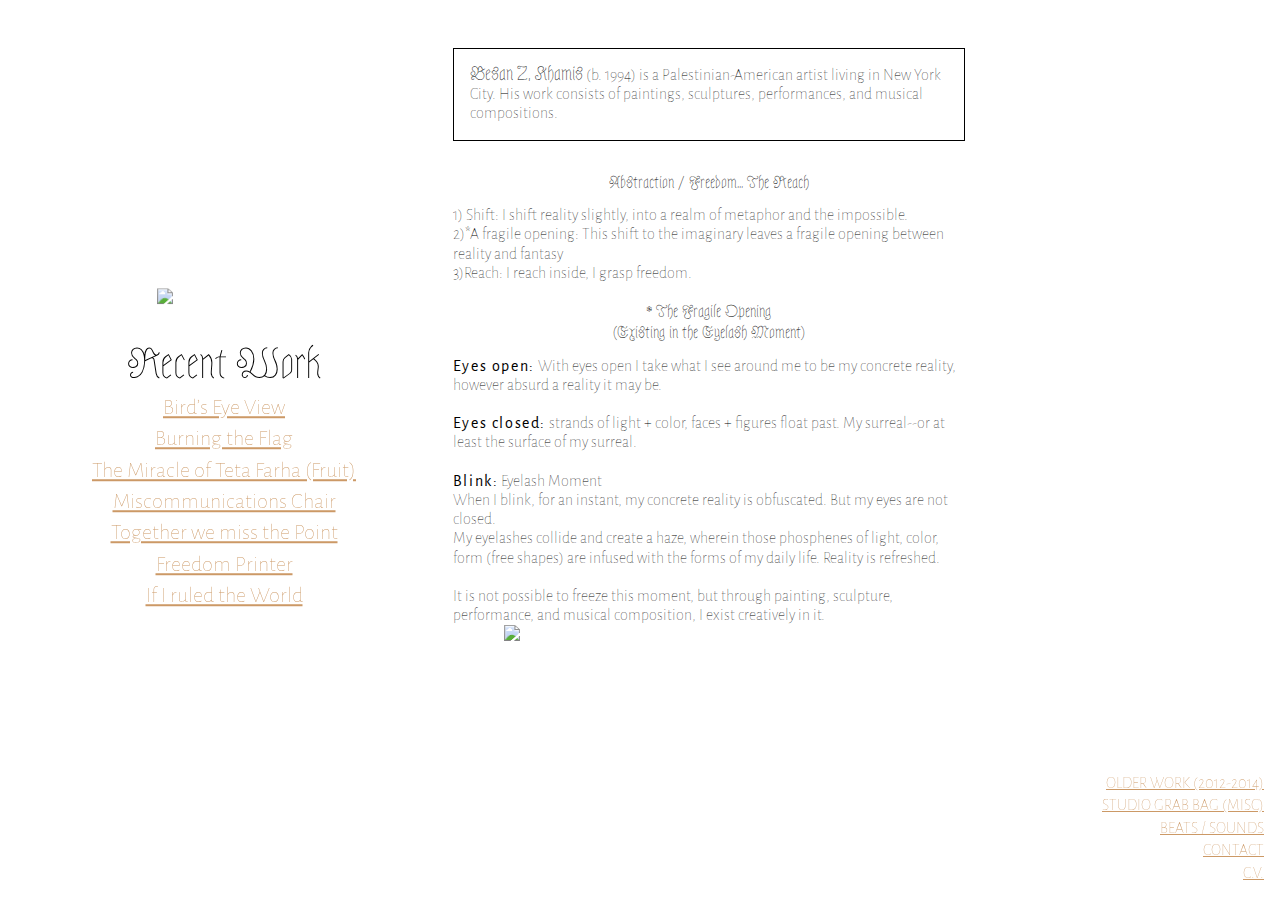
==== index.html @ 23a3ff53 "new bio" ====
<!DOCTYPE html>

<html>

  <!--
    ▄▄▄▄▄▄▄▄▄▄▄▄▄▄▄▄▄▄▄▄▄▄▄▄▄▄▄▄▄▄▄▄▄▄▄▄▄▄▄▄▄▄▄▄▄▄▄▄▄▄▖     
    ▀▀▀▀▀██▛▀▀▀▀▀▀▀▀▀▀▀▀▀▀▀▀▀▀▀▀▀▀▀▀▀▀▀▀▀▀▀▀▀▀▀▀██▛▀▀▀▘     
          ▀▜▙▄                               ▗▄█▀▘          
            ▝▜█▄▖                          ▄▟▛▀             
               ▀▜▙▄                     ▗▄█▀▘               
                 ▝▀█▄▖                ▗▟▛▀                  
                    ▀▜▙▖            ▄█▛▘                    
                      ▝▜█▄       ▗▟█▀                       
                         ▀█▙▖  ▄█▛▘                         
                           ▝███▛                            
                          ▄█▀▘▀▜▙▄                          
                       ▗▟█▀     ▝▀█▄▖                       
                     ▄█▛▘          ▀▜▙▄                     
                  ▗▟█▀▘              ▝▀█▄▖                  
                ▄█▛▀                    ▀█▙▄                
             ▗▟█▀▘                        ▝▜█▄▖             
           ▄▟▛▀                              ▀█▙▄           
        ▗▄█▛▘                                  ▝▜█▄▖        
       ▝▛▀                                        ▀▘        

    SITE DESIGNED BY EXPRESSIONS OF DOUBT

    EXPRESSIONS OF DOUBT IS THE 
    COLLABORATIVE STUDIO PRACTICE OF:
    ??? + RAHUL S. SHINDE
    
    OR-MAYBE.INFO
    RAHULSHINDE.COM
   -->

  <head>
    <title>B Z K</title>
    <meta name="viewport" content="width=device-width, initial-scale=1">

    <link rel="apple-touch-icon" sizes="152x152" href="favicons/apple-touch-icon.png">
    <link rel="icon" type="image/png" href="favicons/favicon-32x32.png" sizes="32x32">
    <link rel="icon" type="image/png" href="favicons/favicon-16x16.png" sizes="16x16">
    <link rel="manifest" href="favicons/manifest.json">
    <link rel="mask-icon" href="favicons/safari-pinned-tab.svg" color="#fff">
    <meta name="theme-color" content="#ffffff">
    
    <link href="https://fonts.googleapis.com/css?family=Alegreya+Sans:300,300i,400|Astloch" rel="stylesheet">
    <link rel="stylesheet" type="text/css" href="css/main.css">
  </head>

  <body id="home">
    <div class="">
      <div class="work" id="recent_work">
        <img src="img/home/1.jpg">
        <h1>
          Recent Work
        </h1>
        <p class="list">
          <a href="birds_eye_view.html">Bird’s Eye View</a>
          <br>
          <a href="burning_the_flag.html">Burning the Flag</a>
          <br>
          <a href="watermelon.html">The Miracle of Teta Farha (Fruit)</a>
          <br>
          <a href="chair.html">Miscommunications Chair</a>
          <br>
          <a href="point.html">Together we miss the Point</a>
          <br>
          <a href="freedom_printer.html">Freedom Printer</a>
          <br>
          <a href="iirtw.html">If I ruled the World</a>
        </p>
      </div>
      
      
    </div><div class="column show" id="bio_container">

      <div id="bio">
        <p>
          <span class="highlight">Besan Z. Khamis</span> (b. 1994) is a Palestinian-American artist living in New York City. His work consists of paintings, sculptures, performances, and musical compositions.
        </p>
      </div>
      


      <h1>Abstraction / Freedom... The Reach</h1>
      <p>
        1) Shift: I shift reality slightly, into a realm of metaphor and the impossible.
        <br>
        2)*A fragile opening: This shift to the imaginary leaves a fragile opening between reality and fantasy
        <br>
        3)Reach: I reach inside, I grasp freedom.
      </p>
      <br>
      <h1>
        * The Fragile Opening 
        <br>
        (Existing in the Eyelash Moment)
      </h1>
      <p>
        <span class="normal">Eyes open:</span> With eyes open I take what I see around me to be my concrete reality, however absurd a reality it may be.
        <br>
        <br>
        <span class="normal">Eyes closed:</span> strands of light + color, faces + figures float past. My surreal--or at least the surface of my surreal.
        <br>
        <br>
        <span class="normal">Blink:</span> Eyelash Moment
        <br>
        When I blink, for an instant, my concrete reality is obfuscated. But my eyes are not closed.
        <br>
        My eyelashes collide and create a haze, wherein those phosphenes of light, color, form (free shapes) are infused with the forms of my daily life. Reality is refreshed.
        <br>
        <br>
        It is not possible to freeze this moment, but through painting, sculpture, performance, and musical composition, I exist creatively in it.
      </p>

      <img src="img/home/2.jpg">
    </div>

    <div class="links">
        <h2>
          <span id="dropdown">Older Work (2012-2014)</span>
          <p id="dropdown_links">
            <a href="edifice.html">Edifice</a>
            <a href="apv.html">American Peace Vision</a>
            <a href="le_twerk.html">Le twerk</a>
            <a href="midi.html">Midi Controller</a>
            <a href="river.html">A River Dies of Thirst</a>
            <a href="liberated.html">1/12 Liberated</a>
          </p>
        </h2>
        <h2>
          <a href="grab_bag.html">Studio Grab Bag (Misc)</a>
        </h2>
        <h2>
          <a href="https://soundcloud.com/native_pipe" target='_blank'>Beats / Sounds</a>
        </h2>
        <h2 id="contact">
          Contact
        </h2>
        <h2 id="cv">
          C.V.
        </h2>
    </div>

    <div id="contact_container">
      <h1>Email</h1>
      <p>
        <a href="mailto:bkhamis@mica.edu">bkhamis@mica.edu</a>
      </p>
      <h1>Phone</h1>
      <p>
        +1.410.960.0392
      </p>
    </div>

    <div id="cv_container">
      <h1>Curriculum Vitae</h1>
      <p class="normal title">Education</p>
      <p class="date">2016</p><p class="item">Maryland Institute College of Art, Interdisciplinary Sculpture, BFA.</p>
      <p class="date">2012</p><p class="item">Baltimore School for the Arts, High School Diploma.</p>
      <p class="date">2011</p><p class="item">University of California, Los Angeles: Intensive Sculpture Summer program in Art Department.</p>

      <p class="normal title">Exhibitions</p>
      <p class="date">2016</p><p class="item">“Miscommunications Chair” exhibited at group show <span class="italic">Telephone</span>. Gallery 502 NY, NY.</p>
      <p class="date">2016</p><p class="item">“Freedom Printer,” (sculpture) and “If I Ruled the World” (publication) exhibited at New York Art Book Fair “Friendly Fire”, MoMa PS1.</p>
      <p class="date">2016</p><p class="item"><span class="italic">Bird’s Eye View</span>, MICA Senior Thesis Exhibition.</p>
      <p class="date">2015</p><p class="item">“Fruit from Reineh,” Honorable Mention, Juried Undergraduate Show, MICA</p>

      <p class="normal title">Publications & Recognition</p>
      <p class="date">2016</p><p class="item"><span class="italic">MICA Student Highlights.</span> Web. Spring 2016.</p>
      <p class="date">2016</p><p class="item"><span class="italic">Juxtapositions.</span> Web and Print. Spring 2016.</p>
      <p class="date">2016</p><p class="item"><span class="italic">If I Ruled the World.</span> Press Press. Web and Print. Spring 2016.</p>
      <p class="date">2016</p><p class="item"><span class="italic">If I Ruled the World.</span> Featured by Bmore Art. Web. Spring 2016.</p>

      <p class="normal title">Awards</p>
      <p class="date">2015</p><p class="item">Betty Cooke '46 Scholarship, MICA</p>
      <p class="date">2015</p><p class="item">Reuben Brook Memorial Scholarship, MICA</p>
      <p class="date">2015</p><p class="item">MICA Achievement Award</p>
      <p class="date">2014</p><p class="item">Interdisciplinary Sculpture Recognition Award, MICA</p>
      <p class="date">2013</p><p class="item">MD Rawlings E.A. Grant</p>
      <p class="date">2013</p><p class="item">Foundation Scholarship, MICA</p>
      <p class="date">2012</p><p class="item">Lois and Irving Blum Foundation Scholarship, MICA</p>
      <p class="date">2012</p><p class="item">Trustee Scholarship, MICA</p>

      <p class="normal title">Fabrication Proficiencies</p>
      <p class="date">Metal Fabrication:​</p><p class="item">Operation, instruction, and maintenance of MIG, TIG, Oxy-Acetylene welding equipment, plasma cutter, cold forming equipment and knowledge of finishing techniques.</p>
      <p class="date">Casting Processes:​</p><p class="item">Metal casting including; bronze, aluminum, and lead. Resin bonded sand molds and ceramic shell / lost wax process. Other materials include; plaster, urethane rubber, silicone, resin, and plastics.</p>
      <p class="date">Woodworking:​</p><p class="item">Extensive knowledge of operation, instruction, and maintenance of traditional hand tools, stationary equipment, portable power tools. Traditional and experimental finishing techniques.</p>
      <p class="date">Digital:​</p><p class="item">Laser cutter operation and 3D printer operation.</p>
      <p class="date">Construction:</p><p class="item">​Basic carpentry, drywall installation and repair.</p>

      <p class="normal title">Software Proficiencies</p>
      <p class="date"></p><p class="item">​Adobe Creative Suite (Photoshop, Premiere, Illustrator, InDesign), Final Cut Pro, Rhinoceros CAD, Pro Tools, Ableton Live and multiple plugins</p>

      <p class="normal title">Professional Experience</p>
      <p class="date">Current</p><p class="item">​Art Handler. Bonsai Fine Arts. Bronx, NY.</p>
      <p class="date">Fall 2016</p><p class="item">​Artist assistant for large scale installation, Frederick, MD. Artist Heather Clark <span class="italic">Sky Stage</span>.</p>
      <p class="date">2013-2016</p><p class="item">​MICA. Technician II in Foundation Open Studio.</p>
      <p class="date">2015</p><p class="item">​MICA. Teaching Assistant. Intro to Sculpture w/ professor Sarah Doherty.</p>
      <p class="date">2012</p><p class="item">​MICA Ceramics Department; Clay Mixer.</p>
    </div>

    <script src="https://ajax.googleapis.com/ajax/libs/jquery/2.2.4/jquery.min.js"></script>
    <script src="js/dynlib.js"></script>
    <script src="js/bouncingimages.js"></script>
    <script src="js/main.js"></script>
  </body>

</html>
---- css/main.css ----
html {
  box-sizing: border-box; }

*, *::after, *::before {
  box-sizing: inherit; }

/* !!! CSS RESET !!! */
/* http://meyerweb.com/eric/tools/css/reset/ 
   v2.0 | 20110126
   License: none (public domain)
*/
html, body, div, span, applet, object, iframe,
h1, h2, h3, h4, h5, h6, p, blockquote, pre,
a, abbr, acronym, address, big, cite, code,
del, dfn, em, img, ins, kbd, q, s, samp,
small, strike, strong, sub, sup, tt, var,
b, u, i, center,
dl, dt, dd, ol, ul, li,
fieldset, form, label, legend,
table, caption, tbody, tfoot, thead, tr, th, td,
article, aside, canvas, details, embed,
figure, figcaption, footer, header, hgroup,
menu, nav, output, ruby, section, summary,
time, mark, audio, video {
  margin: 0;
  padding: 0;
  border: 0;
  font-size: 100%;
  font: inherit;
  vertical-align: baseline; }

/* HTML5 display-role reset for older browsers */
article, aside, details, figcaption, figure,
footer, header, hgroup, menu, nav, section {
  display: block; }

body {
  margin: 0;
  line-height: 1; }

ol, ul {
  list-style: none; }

blockquote, q {
  quotes: none; }

blockquote:before, blockquote:after,
q:before, q:after {
  content: '';
  content: none; }

table {
  border-collapse: collapse;
  border-spacing: 0; }

/*FONT SIZES*/
a:link,
a:visited,
#cv {
  color: #cc9966;
  text-decoration: underline; }

a:hover,
#cv:hover {
  cursor: pointer;
  text-decoration: none; }

#home {
  display: inline-block;
  font-family: 'Alegreya Sans', sans-serif;
  font-weight: lighter; }
  #home .column {
    position: relative;
    z-index: 1000;
    display: inline-block;
    width: 40%;
    vertical-align: middle;
    margin: 0rem 1rem;
    line-height: 1.2em; }
    @media screen and (max-width: 1000px) {
      #home .column {
        font-size: 1.35rem; } }
    @media screen and (max-width: 786px) {
      #home .column {
        display: block;
        padding-left: 0rem;
        width: 80%;
        margin: 0 auto;
        font-size: 2.5rem; } }
    @media screen and (max-width: 550px) {
      #home .column {
        width: 90%;
        font-size: 4rem; } }
    #home .column h1 {
      font-family: 'Astloch', serif;
      text-align: center;
      margin-bottom: 0.8rem;
      line-height: 1.3em; }
    #home .column img {
      display: block;
      margin: auto;
      width: 80%; }
  #home #bio_container {
    margin: 3rem 1rem 4rem 28.3rem;
    display: none; }
    @media screen and (max-width: 786px) {
      #home #bio_container {
        margin: 0 auto;
        display: block; } }
    #home #bio_container.show {
      display: inline-block; }
      @media screen and (max-width: 786px) {
        #home #bio_container.show {
          display: block; } }
  #home #recent_work {
    position: fixed;
    width: 35%;
    top: 50%;
    transform: translateY(-50%);
    -webkit-transform: translateY(-50%);
    left: 0rem;
    margin-bottom: 3rem; }
    @media screen and (max-width: 786px) {
      #home #recent_work {
        position: static;
        transform: translateY(0%);
        -webkit-transform: translateY(0%);
        width: 80%;
        margin: 5rem auto; } }
    #home #recent_work img {
      display: block;
      margin: auto;
      width: 30%;
      margin-bottom: 2rem; }
      @media screen and (max-width: 786px) {
        #home #recent_work img {
          width: 60%; } }
      @media screen and (max-width: 550px) {
        #home #recent_work img {
          width: 80%; } }
    #home #recent_work h1 {
      font-family: 'Astloch', serif;
      text-align: center;
      /*margin-bottom: 0.6rem;*/
      font-size: 2.5rem;
      line-height: 1.4em; }
      @media screen and (max-width: 1000px) {
        #home #recent_work h1 {
          font-size: 2.8rem; } }
      @media screen and (max-width: 786px) {
        #home #recent_work h1 {
          font-size: 3.8rem; } }
      @media screen and (max-width: 550px) {
        #home #recent_work h1 {
          font-size: 6rem; } }
    #home #recent_work p {
      /*text-transform: uppercase;*/
      font-size: 1.4rem;
      line-height: 1.4em; }
      @media screen and (max-width: 1000px) {
        #home #recent_work p {
          font-size: 1.8rem;
          line-height: 1.6em; } }
      @media screen and (max-width: 786px) {
        #home #recent_work p {
          font-size: 2.5rem; } }
      @media screen and (max-width: 550px) {
        #home #recent_work p {
          font-size: 4.2rem; } }
  #home .links {
    position: fixed;
    bottom: 1rem;
    right: 1rem;
    text-align: right;
    text-transform: uppercase;
    line-height: 1.4em;
    z-index: 1000; }
    @media screen and (max-width: 1000px) {
      #home .links {
        font-size: 1.35rem;
        line-height: 1.6em; } }
    @media screen and (max-width: 786px) {
      #home .links {
        padding-bottom: 5rem;
        position: static;
        font-size: 2.5rem;
        display: block;
        width: 80%;
        margin: 0 auto; } }
    @media screen and (max-width: 550px) {
      #home .links {
        width: 90%;
        font-size: 4rem; } }
  #home #dropdown {
    color: #cc9966;
    text-decoration: underline; }
    #home #dropdown:hover {
      text-decoration: none;
      cursor: pointer; }
  #home #dropdown_links {
    position: relative;
    z-index: -100;
    height: 0;
    opacity: 0;
    transition: height ease 0.3s;
    -webkit-transition: height ease 0.3s; }
    #home #dropdown_links a:link,
    #home #dropdown_links a:visited {
      display: block;
      padding-left: 1rem;
      text-transform: none; }
    #home #dropdown_links.show {
      height: auto;
      opacity: 1;
      z-index: 100; }
  #home .list {
    text-align: center;
    line-height: 1.2em; }
  #home .highlight {
    font-family: 'Astloch', serif;
    font-size: 1.1em;
    text-align: center; }
  #home .normal {
    font-weight: normal;
    letter-spacing: 0.1rem;
    /*text-transform: uppercase;*/ }
  #home .italic {
    font-style: italic; }
  #home #bio {
    box-sizing: border-box;
    -webkit-box-sizing: border-box;
    border: 1px solid black;
    background-color: white;
    padding: 1rem;
    margin-bottom: 2rem; }
    @media screen and (max-width: 786px) {
      #home #bio {
        margin-bottom: 6rem; } }
  #home #cv_container,
  #home #contact_container {
    margin-top: 3rem;
    margin-bottom: 4rem;
    display: none;
    width: 30rem;
    margin-left: 28.3rem;
    z-index: 10000;
    line-height: 1.2em;
    text-align: center; }
    @media screen and (max-width: 786px) {
      #home #cv_container,
      #home #contact_container {
        width: 90%;
        margin-left: 5%; } }
    #home #cv_container h1,
    #home #contact_container h1 {
      padding-left: 0;
      font-family: 'Astloch', serif;
      text-align: center;
      margin-bottom: 0.8rem;
      line-height: 1.3em; }
      @media screen and (max-width: 1000px) {
        #home #cv_container h1,
        #home #contact_container h1 {
          font-size: 1.6rem; } }
      @media screen and (max-width: 786px) {
        #home #cv_container h1,
        #home #contact_container h1 {
          font-size: 3.8rem; } }
      @media screen and (max-width: 550px) {
        #home #cv_container h1,
        #home #contact_container h1 {
          font-size: 4.5rem; } }
    #home #cv_container p,
    #home #contact_container p {
      padding-bottom: 0.7rem;
      text-align: left;
      display: inline-block;
      vertical-align: top;
      line-height: 1.2em; }
      @media screen and (max-width: 1000px) {
        #home #cv_container p,
        #home #contact_container p {
          font-size: 1.35rem; } }
      @media screen and (max-width: 786px) {
        #home #cv_container p,
        #home #contact_container p {
          font-size: 2.5rem; } }
      @media screen and (max-width: 550px) {
        #home #cv_container p,
        #home #contact_container p {
          font-size: 4rem; } }
      #home #cv_container p.title,
      #home #contact_container p.title {
        text-transform: uppercase;
        font-size: 0.8rem;
        padding-top: 0.5rem;
        width: 100%; }
        @media screen and (max-width: 1000px) {
          #home #cv_container p.title,
          #home #contact_container p.title {
            font-size: 1.1rem; } }
        @media screen and (max-width: 786px) {
          #home #cv_container p.title,
          #home #contact_container p.title {
            margin-top: 2rem;
            margin-bottom: 1rem;
            font-size: 2.3rem; } }
        @media screen and (max-width: 550px) {
          #home #cv_container p.title,
          #home #contact_container p.title {
            font-size: 4.8rem; } }
      #home #cv_container p.date,
      #home #contact_container p.date {
        width: 30%; }
      #home #cv_container p.item,
      #home #contact_container p.item {
        width: 70%; }
    #home #cv_container .date,
    #home #contact_container .date {
      padding-left: 0;
      padding-right: 3rem; }
    #home #cv_container.show,
    #home #contact_container.show {
      display: block; }
  #home #contact {
    color: #cc9966;
    text-decoration: underline; }
    #home #contact:hover {
      text-decoration: none;
      cursor: pointer; }
  #home #contact_container {
    margin-top: 30vh; }

#projects {
  overflow-x: hidden; }
  #projects header {
    position: fixed;
    margin-top: 2rem;
    width: 100%;
    display: inline-block;
    vertical-align: middle;
    text-align: center;
    z-index: 1000;
    font-size: 1.2rem; }
    @media screen and (max-width: 1000px) {
      #projects header {
        margin-top: 1.5rem;
        font-size: 1.4rem; } }
    @media screen and (max-width: 786px) {
      #projects header {
        padding: 1rem;
        font-size: 2.5rem; } }
    @media screen and (max-width: 550px) {
      #projects header {
        padding: 1rem;
        font-size: 4rem; } }
    #projects header h3 {
      font-family: 'Alegreya Sans', sans-serif;
      color: #cc9966;
      text-decoration: underline; }
      #projects header h3:hover {
        text-decoration: none;
        cursor: pointer; }
    #projects header #about_link {
      width: 15%;
      text-align: right;
      display: inline-block;
      vertical-align: middle;
      text-transform: uppercase; }
    #projects header #title {
      display: inline-block;
      vertical-align: middle;
      width: 60%;
      font-family: 'Astloch', serif;
      font-size: 1.8rem; }
      @media screen and (max-width: 1000px) {
        #projects header #title {
          font-size: 1.8rem; } }
      @media screen and (max-width: 786px) {
        #projects header #title {
          font-size: 3.2rem;
          line-height: 1.1em; } }
      @media screen and (max-width: 550px) {
        #projects header #title {
          font-size: 5rem; } }
    #projects header #project_link {
      text-align: left;
      display: inline-block;
      vertical-align: middle;
      width: 15%;
      z-index: 10; }
    #projects header #dropdown_links {
      display: none;
      z-index: -1000;
      position: absolute; }
      #projects header #dropdown_links a:link,
      #projects header #dropdown_links a:visited {
        padding: 0.3rem 0.3rem 0.3rem 1rem;
        display: block;
        /*text-transform: uppercase;*/
        margin-bottom: 0.2rem; }
        @media screen and (max-width: 786px) {
          #projects header #dropdown_links a:link,
          #projects header #dropdown_links a:visited {
            padding: 0.5rem 0.5rem 0.5rem 1rem;
            margin-top: 1rem;
            /*background-color: white;*/ } }
      #projects header #dropdown_links.show {
        display: block;
        height: auto;
        opacity: 1;
        z-index: 100; }
  #projects #about_text {
    display: none;
    position: fixed;
    left: 25%;
    right: 25%;
    top: 50%;
    transform: translateY(-50%);
    /*max-height: 40rem;*/
    padding: 1rem;
    background-color: white;
    border: 1px solid black;
    box-shadow: 5px 5px 20px rgba(0, 0, 0, 0.4);
    z-index: 2000; }
    @media screen and (max-width: 786px) {
      #projects #about_text {
        left: 10%;
        right: 10%; } }
    @media screen and (max-width: 550px) {
      #projects #about_text {
        left: 5%;
        right: 5%;
        max-height: 60vh;
        overflow-y: scroll;
        padding: 2rem; } }
    #projects #about_text p {
      font-family: 'Alegreya Sans', sans-serif;
      font-weight: lighter;
      font-size: 1.1rem;
      line-height: 1.3em; }
      @media screen and (max-width: 1000px) {
        #projects #about_text p {
          font-size: 1.4rem; } }
      @media screen and (max-width: 786px) {
        #projects #about_text p {
          font-size: 1.8rem; } }
      @media screen and (max-width: 550px) {
        #projects #about_text p {
          font-size: 3.8rem; } }
    #projects #about_text .highlight {
      font-family: 'Astloch', serif;
      font-size: 1.2rem; }
      @media screen and (max-width: 1000px) {
        #projects #about_text .highlight {
          font-size: 1.4rem; } }
      @media screen and (max-width: 786px) {
        #projects #about_text .highlight {
          font-size: 2rem; } }
      @media screen and (max-width: 550px) {
        #projects #about_text .highlight {
          font-size: 4rem; } }
    #projects #about_text.show {
      display: block; }
  #projects nav {
    /*img{
      position: fixed;
      width: 17rem;
      -webkit-transform: translateY(-50%);
    }*/ }
    #projects nav div {
      position: fixed;
      top: 0;
      bottom: 0;
      width: 10rem;
      padding: 0 2rem;
      z-index: 50;
      vertical-align: middle;
      /*background: red;*/ }
      @media screen and (max-width: 1000px) {
        #projects nav div {
          width: 13rem;
          padding: 0 1rem; } }
      @media screen and (max-width: 786px) {
        #projects nav div {
          width: 15rem;
          padding: 0 0rem; } }
      @media screen and (max-width: 550px) {
        #projects nav div {
          width: 20rem;
          padding: 0 0rem; } }
      #projects nav div img {
        width: 100%;
        margin-top: 50vh;
        transform: translateY(-50%);
        -webkit-transform: translateY(-50%); }
        @media screen and (max-width: 550px) {
          #projects nav div img {
            width: 80%; } }
      #projects nav div:hover {
        cursor: pointer; }
    #projects nav #nav_left {
      left: 0; }
    #projects nav #nav_right {
      right: 0; }
      @media screen and (max-width: 550px) {
        #projects nav #nav_right img {
          float: right; } }
    #projects nav #arrow_left {
      left: 0rem; }
    #projects nav #arrow_right {
      right: 0rem; }
  #projects #description {
    font-family: 'Alegreya Sans', sans-serif;
    font-weight: lighter;
    position: fixed;
    bottom: 1rem;
    width: 100%;
    text-align: center;
    font-size: 0.8rem; }
    @media screen and (max-width: 1000px) {
      #projects #description {
        font-size: 1.4rem; } }
    @media screen and (max-width: 786px) {
      #projects #description {
        font-size: 1.8rem; } }
    @media screen and (max-width: 550px) {
      #projects #description {
        font-size: 3.8rem; } }
  #projects .slideshow_container {
    position: fixed;
    width: 100%;
    top: 14vh;
    bottom: 12vh;
    text-align: center;
    z-index: -100;
    line-height: 70vh; }
    #projects .slideshow_container h1 {
      font-family: 'Alegreya Sans', sans-serif;
      font-weight: lighter;
      font-style: italic;
      position: fixed;
      width: 100%;
      z-index: -1000; }
      @media screen and (max-width: 1000px) {
        #projects .slideshow_container h1 {
          font-size: 1.4rem; } }
      @media screen and (max-width: 786px) {
        #projects .slideshow_container h1 {
          font-size: 2rem; } }
      @media screen and (max-width: 550px) {
        #projects .slideshow_container h1 {
          font-size: 4rem; } }
  #projects .slide {
    display: none;
    max-height: 100%;
    width: auto;
    max-width: 80%;
    opacity: 0;
    z-index: -100; }
    #projects .slide.show {
      opacity: 1;
      display: inline-block;
      vertical-align: middle; }
  #projects .embed-container {
    position: relative;
    padding-bottom: 40%;
    height: 0;
    overflow: hidden;
    margin: 0 auto;
    width: 71%;
    display: inline-block;
    vertical-align: middle; }
  #projects .embed-container iframe,
  #projects .embed-container object,
  #projects .embed-container embed {
    position: absolute;
    top: 0;
    left: 0;
    width: 100%;
    height: 100%; }

#grab_bag {
  display: inline-block;
  text-align: center; }
  #grab_bag h1 {
    font-family: 'Astloch', serif;
    width: 100%;
    position: fixed;
    font-size: 7rem;
    z-index: -100;
    line-height: 100vh;
    text-align: center; }
  #grab_bag .image {
    display: inline-block;
    vertical-align: middle; }

#bouncingImagesLyr0 img {
  width: 100%; }

/*# sourceMappingURL=main.css.map */
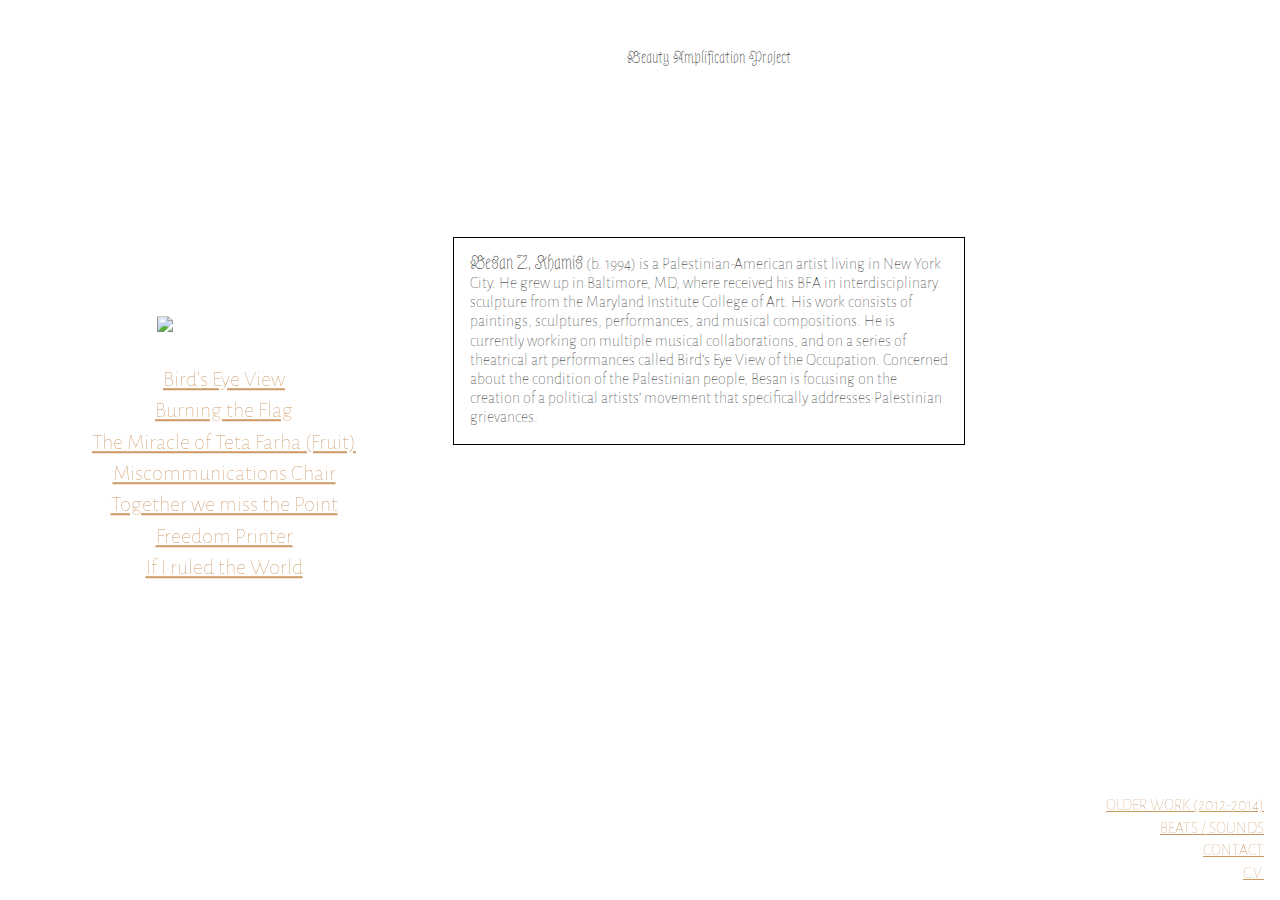
==== commit 1fc8fc57: "adding in homepage changes" ====
--- a/index.html
+++ b/index.html
@@ -3,33 +3,8 @@
 <html>
 
   <!--
-    ▄▄▄▄▄▄▄▄▄▄▄▄▄▄▄▄▄▄▄▄▄▄▄▄▄▄▄▄▄▄▄▄▄▄▄▄▄▄▄▄▄▄▄▄▄▄▄▄▄▄▖     
-    ▀▀▀▀▀██▛▀▀▀▀▀▀▀▀▀▀▀▀▀▀▀▀▀▀▀▀▀▀▀▀▀▀▀▀▀▀▀▀▀▀▀▀██▛▀▀▀▘     
-          ▀▜▙▄                               ▗▄█▀▘          
-            ▝▜█▄▖                          ▄▟▛▀             
-               ▀▜▙▄                     ▗▄█▀▘               
-                 ▝▀█▄▖                ▗▟▛▀                  
-                    ▀▜▙▖            ▄█▛▘                    
-                      ▝▜█▄       ▗▟█▀                       
-                         ▀█▙▖  ▄█▛▘                         
-                           ▝███▛                            
-                          ▄█▀▘▀▜▙▄                          
-                       ▗▟█▀     ▝▀█▄▖                       
-                     ▄█▛▘          ▀▜▙▄                     
-                  ▗▟█▀▘              ▝▀█▄▖                  
-                ▄█▛▀                    ▀█▙▄                
-             ▗▟█▀▘                        ▝▜█▄▖             
-           ▄▟▛▀                              ▀█▙▄           
-        ▗▄█▛▘                                  ▝▜█▄▖        
-       ▝▛▀                                        ▀▘        
-
-    SITE DESIGNED BY EXPRESSIONS OF DOUBT
-
-    EXPRESSIONS OF DOUBT IS THE 
-    COLLABORATIVE STUDIO PRACTICE OF:
+    SITE DESIGN AND DEV BY:
     ??? + RAHUL S. SHINDE
-    
-    OR-MAYBE.INFO
     RAHULSHINDE.COM
    -->
 
@@ -46,15 +21,13 @@
     
     <link href="https://fonts.googleapis.com/css?family=Alegreya+Sans:300,300i,400|Astloch" rel="stylesheet">
     <link rel="stylesheet" type="text/css" href="css/main.css">
+    <meta charset="UTF-8">
   </head>
 
   <body id="home">
     <div class="">
       <div class="work" id="recent_work">
         <img src="img/home/1.jpg">
-        <h1>
-          Recent Work
-        </h1>
         <p class="list">
           <a href="birds_eye_view.html">Bird’s Eye View</a>
           <br>
@@ -75,15 +48,23 @@
       
     </div><div class="column show" id="bio_container">
 
+      <h1 id="heading">
+         Beauty Amplification Project
+      </h1>
+
+      <video id="homepage_video" autoplay loop muted playsinline>
+        <source src="img/bap.mp4" type="video/mp4">
+      </video>
+
       <div id="bio">
         <p>
-          <span class="highlight">Besan Z. Khamis</span> (b. 1994) is a Palestinian-American artist living in New York City. His work consists of paintings, sculptures, performances, and musical compositions.
+          <span class="highlight">Besan Z. Khamis</span> (b. 1994) is a Palestinian-American artist living in New York City. He grew up in Baltimore, MD, where received his BFA in interdisciplinary sculpture from the Maryland Institute College of Art. His work consists of paintings, sculptures, performances, and musical compositions. He is currently working on multiple musical collaborations, and on a series of theatrical art performances called Bird’s Eye View of the Occupation. Concerned about the condition of the Palestinian people, Besan is focusing on the creation of a political artists’ movement that specifically addresses Palestinian grievances.
         </p>
       </div>
       
 
 
-      <h1>Abstraction / Freedom... The Reach</h1>
+      <!-- <h1>Abstraction / Freedom... The Reach</h1>
       <p>
         1) Shift: I shift reality slightly, into a realm of metaphor and the impossible.
         <br>
@@ -114,7 +95,7 @@
         It is not possible to freeze this moment, but through painting, sculpture, performance, and musical composition, I exist creatively in it.
       </p>
 
-      <img src="img/home/2.jpg">
+      <img src="img/home/2.jpg"> -->
     </div>
 
     <div class="links">
@@ -129,9 +110,9 @@
             <a href="liberated.html">1/12 Liberated</a>
           </p>
         </h2>
-        <h2>
+        <!-- <h2>
           <a href="grab_bag.html">Studio Grab Bag (Misc)</a>
-        </h2>
+        </h2> -->
         <h2>
           <a href="https://soundcloud.com/native_pipe" target='_blank'>Beats / Sounds</a>
         </h2>
@@ -162,9 +143,12 @@
       <p class="date">2011</p><p class="item">University of California, Los Angeles: Intensive Sculpture Summer program in Art Department.</p>
 
       <p class="normal title">Exhibitions</p>
+      <p class="date">2018</p><p class="item">Selected works at <span class="italic">"This Side of the Wall"</span>. The Jerusalem Fund, DC.</p>
+      <p class="date">2017</p><p class="item">Painting exhibited at Sky Stage, Frederick, MD</p>
       <p class="date">2016</p><p class="item">“Miscommunications Chair” exhibited at group show <span class="italic">Telephone</span>. Gallery 502 NY, NY.</p>
       <p class="date">2016</p><p class="item">“Freedom Printer,” (sculpture) and “If I Ruled the World” (publication) exhibited at New York Art Book Fair “Friendly Fire”, MoMa PS1.</p>
       <p class="date">2016</p><p class="item"><span class="italic">Bird’s Eye View</span>, MICA Senior Thesis Exhibition.</p>
+      <p class="date">2015</p><p class="item">Two person painting show <span class="italic">"Al Ab w' Al Ibn"</span> The Jerusalem Fund, DC.</p>
       <p class="date">2015</p><p class="item">“Fruit from Reineh,” Honorable Mention, Juried Undergraduate Show, MICA</p>
 
       <p class="normal title">Publications & Recognition</p>
@@ -174,31 +158,12 @@
       <p class="date">2016</p><p class="item"><span class="italic">If I Ruled the World.</span> Featured by Bmore Art. Web. Spring 2016.</p>
 
       <p class="normal title">Awards</p>
-      <p class="date">2015</p><p class="item">Betty Cooke '46 Scholarship, MICA</p>
-      <p class="date">2015</p><p class="item">Reuben Brook Memorial Scholarship, MICA</p>
+      <p class="date">2015</p><p class="item">Betty Cooke '46 Scholarship</p>
+      <p class="date">2015</p><p class="item">Reuben Brook Memorial Scholarship</p>
       <p class="date">2015</p><p class="item">MICA Achievement Award</p>
-      <p class="date">2014</p><p class="item">Interdisciplinary Sculpture Recognition Award, MICA</p>
+      <p class="date">2014</p><p class="item">Interdisciplinary Sculpture Recognition Award</p>
       <p class="date">2013</p><p class="item">MD Rawlings E.A. Grant</p>
-      <p class="date">2013</p><p class="item">Foundation Scholarship, MICA</p>
-      <p class="date">2012</p><p class="item">Lois and Irving Blum Foundation Scholarship, MICA</p>
-      <p class="date">2012</p><p class="item">Trustee Scholarship, MICA</p>
 
-      <p class="normal title">Fabrication Proficiencies</p>
-      <p class="date">Metal Fabrication:​</p><p class="item">Operation, instruction, and maintenance of MIG, TIG, Oxy-Acetylene welding equipment, plasma cutter, cold forming equipment and knowledge of finishing techniques.</p>
-      <p class="date">Casting Processes:​</p><p class="item">Metal casting including; bronze, aluminum, and lead. Resin bonded sand molds and ceramic shell / lost wax process. Other materials include; plaster, urethane rubber, silicone, resin, and plastics.</p>
-      <p class="date">Woodworking:​</p><p class="item">Extensive knowledge of operation, instruction, and maintenance of traditional hand tools, stationary equipment, portable power tools. Traditional and experimental finishing techniques.</p>
-      <p class="date">Digital:​</p><p class="item">Laser cutter operation and 3D printer operation.</p>
-      <p class="date">Construction:</p><p class="item">​Basic carpentry, drywall installation and repair.</p>
-
-      <p class="normal title">Software Proficiencies</p>
-      <p class="date"></p><p class="item">​Adobe Creative Suite (Photoshop, Premiere, Illustrator, InDesign), Final Cut Pro, Rhinoceros CAD, Pro Tools, Ableton Live and multiple plugins</p>
-
-      <p class="normal title">Professional Experience</p>
-      <p class="date">Current</p><p class="item">​Art Handler. Bonsai Fine Arts. Bronx, NY.</p>
-      <p class="date">Fall 2016</p><p class="item">​Artist assistant for large scale installation, Frederick, MD. Artist Heather Clark <span class="italic">Sky Stage</span>.</p>
-      <p class="date">2013-2016</p><p class="item">​MICA. Technician II in Foundation Open Studio.</p>
-      <p class="date">2015</p><p class="item">​MICA. Teaching Assistant. Intro to Sculpture w/ professor Sarah Doherty.</p>
-      <p class="date">2012</p><p class="item">​MICA Ceramics Department; Clay Mixer.</p>
     </div>
 
     <script src="https://ajax.googleapis.com/ajax/libs/jquery/2.2.4/jquery.min.js"></script>
@@ -207,4 +172,4 @@
     <script src="js/main.js"></script>
   </body>
 
-</html>
+</html>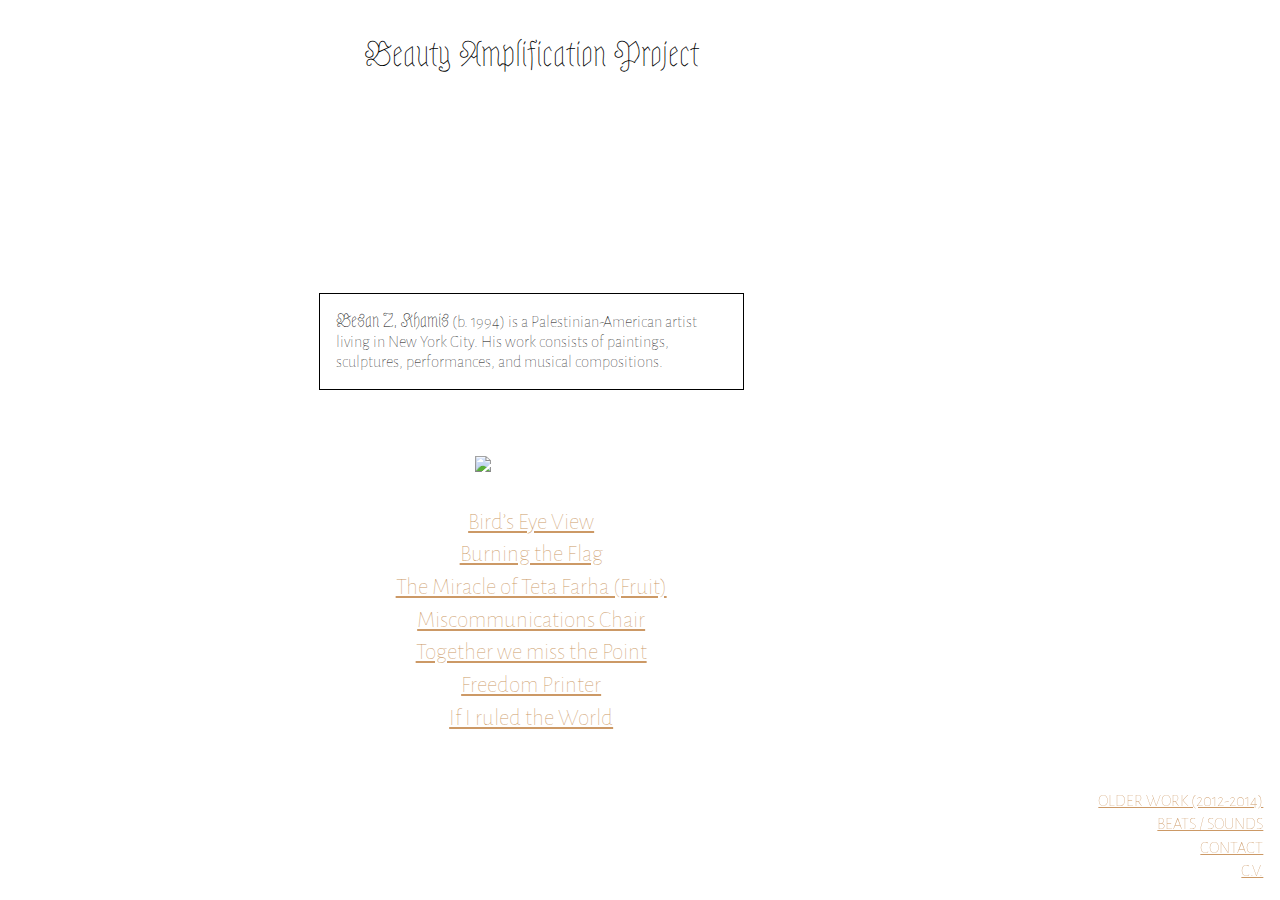
==== commit 33e4878c: "fixing homepage layout" ====
--- a/index.html
+++ b/index.html
@@ -25,28 +25,7 @@
   </head>
 
   <body id="home">
-    <div class="">
-      <div class="work" id="recent_work">
-        <img src="img/home/1.jpg">
-        <p class="list">
-          <a href="birds_eye_view.html">Bird’s Eye View</a>
-          <br>
-          <a href="burning_the_flag.html">Burning the Flag</a>
-          <br>
-          <a href="watermelon.html">The Miracle of Teta Farha (Fruit)</a>
-          <br>
-          <a href="chair.html">Miscommunications Chair</a>
-          <br>
-          <a href="point.html">Together we miss the Point</a>
-          <br>
-          <a href="freedom_printer.html">Freedom Printer</a>
-          <br>
-          <a href="iirtw.html">If I ruled the World</a>
-        </p>
-      </div>
-      
-      
-    </div><div class="column show" id="bio_container">
+    <div class="column show" id="bio_container">
 
       <h1 id="heading">
          Beauty Amplification Project
@@ -58,11 +37,9 @@
 
       <div id="bio">
         <p>
-          <span class="highlight">Besan Z. Khamis</span> (b. 1994) is a Palestinian-American artist living in New York City. He grew up in Baltimore, MD, where received his BFA in interdisciplinary sculpture from the Maryland Institute College of Art. His work consists of paintings, sculptures, performances, and musical compositions. He is currently working on multiple musical collaborations, and on a series of theatrical art performances called Bird’s Eye View of the Occupation. Concerned about the condition of the Palestinian people, Besan is focusing on the creation of a political artists’ movement that specifically addresses Palestinian grievances.
+          <span class="highlight">Besan Z. Khamis</span> (b. 1994) is a Palestinian-American artist living in New York City. His work consists of paintings, sculptures, performances, and musical compositions.
         </p>
       </div>
-      
-
 
       <!-- <h1>Abstraction / Freedom... The Reach</h1>
       <p>
@@ -96,6 +73,26 @@
       </p>
 
       <img src="img/home/2.jpg"> -->
+    </div>
+    <div class="">
+      <div class="work show" id="recent_work">
+        <img src="img/home/1.jpg">
+        <p class="list">
+          <a href="birds_eye_view.html">Bird’s Eye View</a>
+          <br>
+          <a href="burning_the_flag.html">Burning the Flag</a>
+          <br>
+          <a href="watermelon.html">The Miracle of Teta Farha (Fruit)</a>
+          <br>
+          <a href="chair.html">Miscommunications Chair</a>
+          <br>
+          <a href="point.html">Together we miss the Point</a>
+          <br>
+          <a href="freedom_printer.html">Freedom Printer</a>
+          <br>
+          <a href="iirtw.html">If I ruled the World</a>
+        </p>
+      </div>     
     </div>
 
     <div class="links">
--- a/css/main.css
+++ b/css/main.css
@@ -101,32 +101,36 @@
       margin: auto;
       width: 80%; }
   #home #bio_container {
-    margin: 3rem 1rem 4rem 28.3rem;
-    display: none; }
+    margin: 1rem auto 4rem auto;
+    display: none;
+    width: 80%; }
     @media screen and (max-width: 786px) {
       #home #bio_container {
         margin: 0 auto;
+
         display: block; } }
     #home #bio_container.show {
-      display: inline-block; }
+      display: block; }
       @media screen and (max-width: 786px) {
         #home #bio_container.show {
           display: block; } }
+  #home #recent_work.show{
+    display: block;
+  }
   #home #recent_work {
-    position: fixed;
+    position: static;
+    display: none;
     width: 35%;
     top: 50%;
-    transform: translateY(-50%);
-    -webkit-transform: translateY(-50%);
-    left: 0rem;
-    margin-bottom: 3rem; }
+    margin: 0 auto 3rem auto; }
     @media screen and (max-width: 786px) {
       #home #recent_work {
         position: static;
         transform: translateY(0%);
         -webkit-transform: translateY(0%);
         width: 80%;
-        margin: 5rem auto; } }
+        margin: 5rem auto;
+        display: block } }
     #home #recent_work img {
       display: block;
       margin: auto;
@@ -186,7 +190,8 @@
         font-size: 2.5rem;
         display: block;
         width: 80%;
-        margin: 0 auto; } }
+        margin: 0 auto;
+        text-align: center; } }
     @media screen and (max-width: 550px) {
       #home .links {
         width: 90%;
@@ -232,17 +237,22 @@
     border: 1px solid black;
     background-color: white;
     padding: 1rem;
-    margin-bottom: 2rem; }
+    width: 50%;
+    margin: 2rem auto;
+    margin-bottom: 0rem; }
     @media screen and (max-width: 786px) {
       #home #bio {
-        margin-bottom: 6rem; } }
+        margin-top: 4rem;
+        margin-bottom: 6rem;
+        width: 100%; } }
   #home #cv_container,
   #home #contact_container {
     margin-top: 3rem;
     margin-bottom: 4rem;
     display: none;
-    width: 30rem;
-    margin-left: 28.3rem;
+    width: 60%;
+    margin-left: auto;
+    margin-right: auto;
     z-index: 10000;
     line-height: 1.2em;
     text-align: center; }
@@ -349,13 +359,16 @@
     @media screen and (max-width: 786px) {
       #projects header {
         padding: 1rem;
-        font-size: 2.5rem; } }
+        font-size: 2.5rem; } 
+      #home #contact_container {
+    margin-top: 2rem; } }
     @media screen and (max-width: 550px) {
       #projects header {
         padding: 1rem;
         font-size: 4rem; } }
     #projects header h3 {
       font-family: 'Alegreya Sans', sans-serif;
+      font-size: 1rem;
       color: #cc9966;
       text-decoration: underline; }
       #projects header h3:hover {
@@ -598,4 +611,18 @@
 #bouncingImagesLyr0 img {
   width: 100%; }
 
+#homepage_video{
+  display: block;
+  margin: 0 auto;
+  width: 100%;
+  margin-bottom: 2rem;
+}
+
+#heading{
+  font-size: 2rem;
+  display: block;
+  margin-top: 2rem !important;
+  margin-bottom: 2rem !important;
+}
+
 /*# sourceMappingURL=main.css.map */
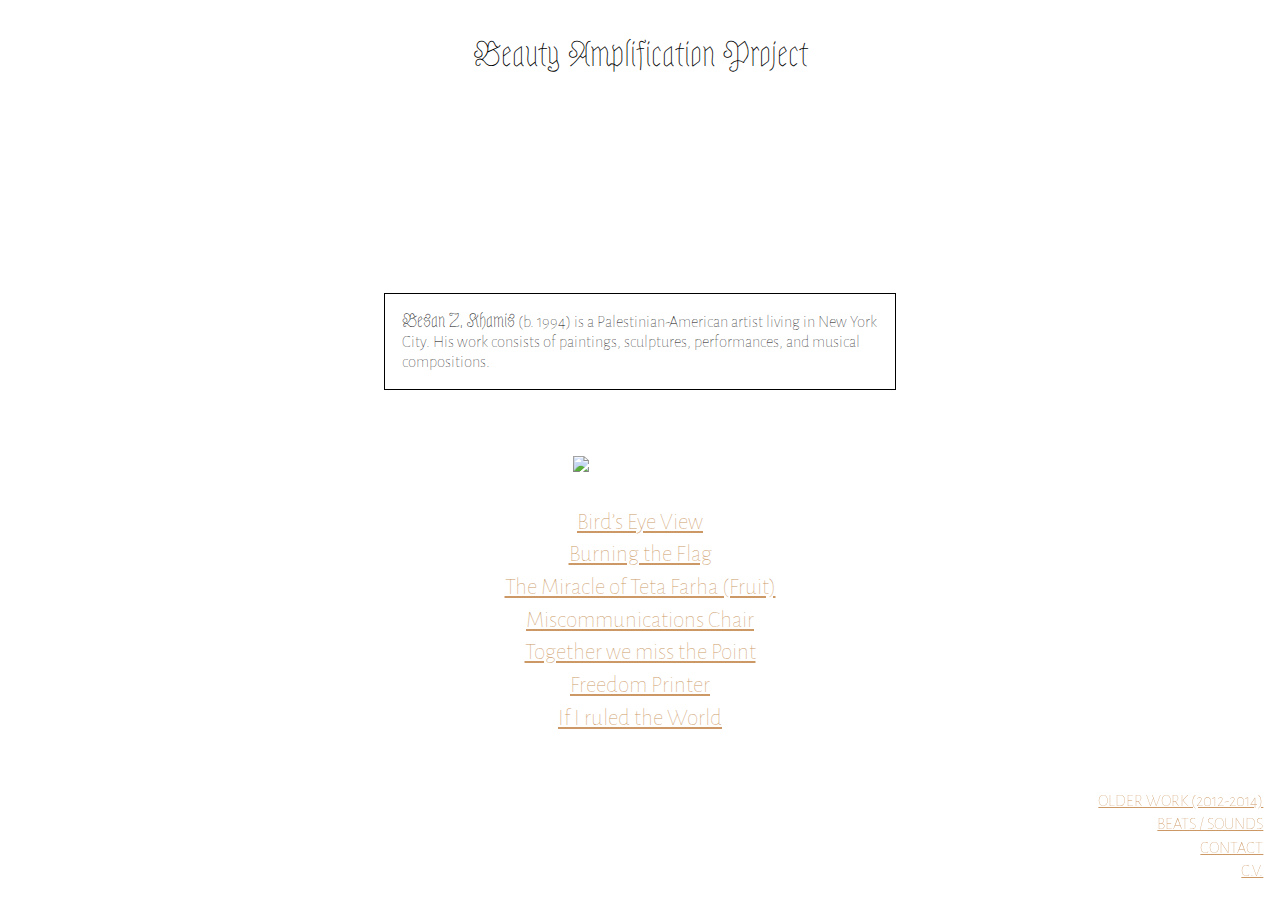
==== commit 872bed19: "adding arts publication" ====
--- a/index.html
+++ b/index.html
@@ -149,6 +149,7 @@
       <p class="date">2015</p><p class="item">“Fruit from Reineh,” Honorable Mention, Juried Undergraduate Show, MICA</p>
 
       <p class="normal title">Publications & Recognition</p>
+      <p class="date">2018</p><p class="item"><span class="italic">Ghassan Kanafani Resistance Arts Anthology</span> Web and Print.</p>
       <p class="date">2016</p><p class="item"><span class="italic">MICA Student Highlights.</span> Web. Spring 2016.</p>
       <p class="date">2016</p><p class="item"><span class="italic">Juxtapositions.</span> Web and Print. Spring 2016.</p>
       <p class="date">2016</p><p class="item"><span class="italic">If I Ruled the World.</span> Press Press. Web and Print. Spring 2016.</p>
--- a/css/main.css
+++ b/css/main.css
@@ -66,6 +66,7 @@
   text-decoration: none; }
 
 #home {
+  width: 100%;
   display: inline-block;
   font-family: 'Alegreya Sans', sans-serif;
   font-weight: lighter; }
@@ -267,7 +268,8 @@
       font-family: 'Astloch', serif;
       text-align: center;
       margin-bottom: 0.8rem;
-      line-height: 1.3em; }
+      line-height: 1.3em;
+      font-size: 2rem; }
       @media screen and (max-width: 1000px) {
         #home #cv_container h1,
         #home #contact_container h1 {
@@ -385,10 +387,10 @@
       vertical-align: middle;
       width: 60%;
       font-family: 'Astloch', serif;
-      font-size: 1.8rem; }
+      font-size: 2rem; }
       @media screen and (max-width: 1000px) {
         #projects header #title {
-          font-size: 1.8rem; } }
+          font-size: 2rem; } }
       @media screen and (max-width: 786px) {
         #projects header #title {
           font-size: 3.2rem;
@@ -413,6 +415,10 @@
         /*text-transform: uppercase;*/
         margin-bottom: 0.2rem; }
         @media screen and (max-width: 786px) {
+          #projects header #project_link,
+          #projects header #about_link{
+            font-size: 3.8rem;
+          }
           #projects header #dropdown_links a:link,
           #projects header #dropdown_links a:visited {
             padding: 0.5rem 0.5rem 0.5rem 1rem;
@@ -625,4 +631,18 @@
   margin-bottom: 2rem !important;
 }
 
+@media screen and (max-width: 786px) {
+  #heading{
+    margin-top: 8rem !important;
+    font-size: 5rem;
+    margin-bottom: 12rem !important;
+  }
+  #homepage_video{
+    margin-bottom: 13rem;
+  }
+  #home #bio{
+    margin-bottom: 13rem;
+  }
+}
+
 /*# sourceMappingURL=main.css.map */
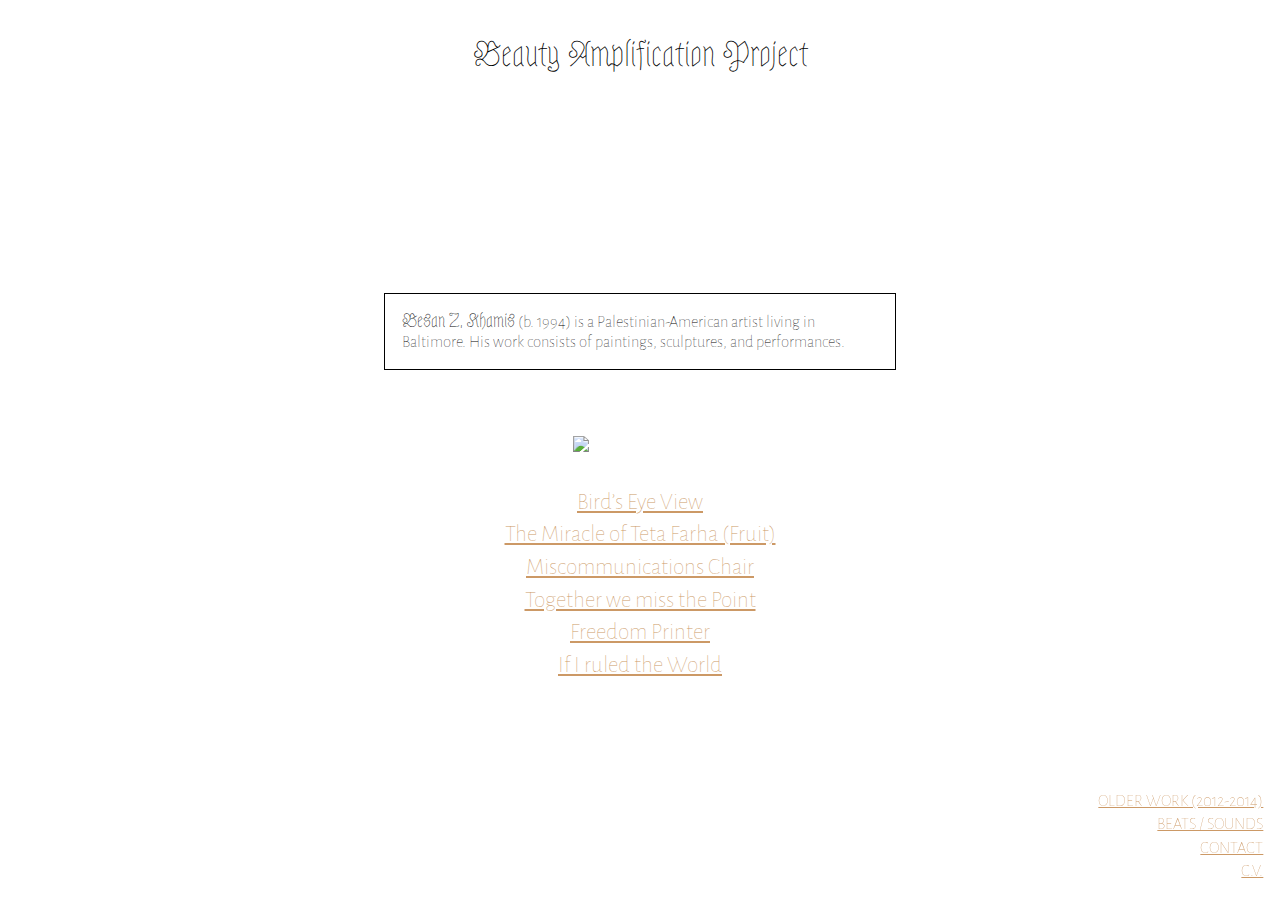
==== commit abae743e: "new bio + removing burn" ====
--- a/index.html
+++ b/index.html
@@ -37,7 +37,7 @@
 
       <div id="bio">
         <p>
-          <span class="highlight">Besan Z. Khamis</span> (b. 1994) is a Palestinian-American artist living in New York City. His work consists of paintings, sculptures, performances, and musical compositions.
+          <span class="highlight">Besan Z. Khamis</span> (b. 1994) is a Palestinian-American artist living in Baltimore. His work consists of paintings, sculptures, and performances.
         </p>
       </div>
 
@@ -79,8 +79,6 @@
         <img src="img/home/1.jpg">
         <p class="list">
           <a href="birds_eye_view.html">Bird’s Eye View</a>
-          <br>
-          <a href="burning_the_flag.html">Burning the Flag</a>
           <br>
           <a href="watermelon.html">The Miracle of Teta Farha (Fruit)</a>
           <br>
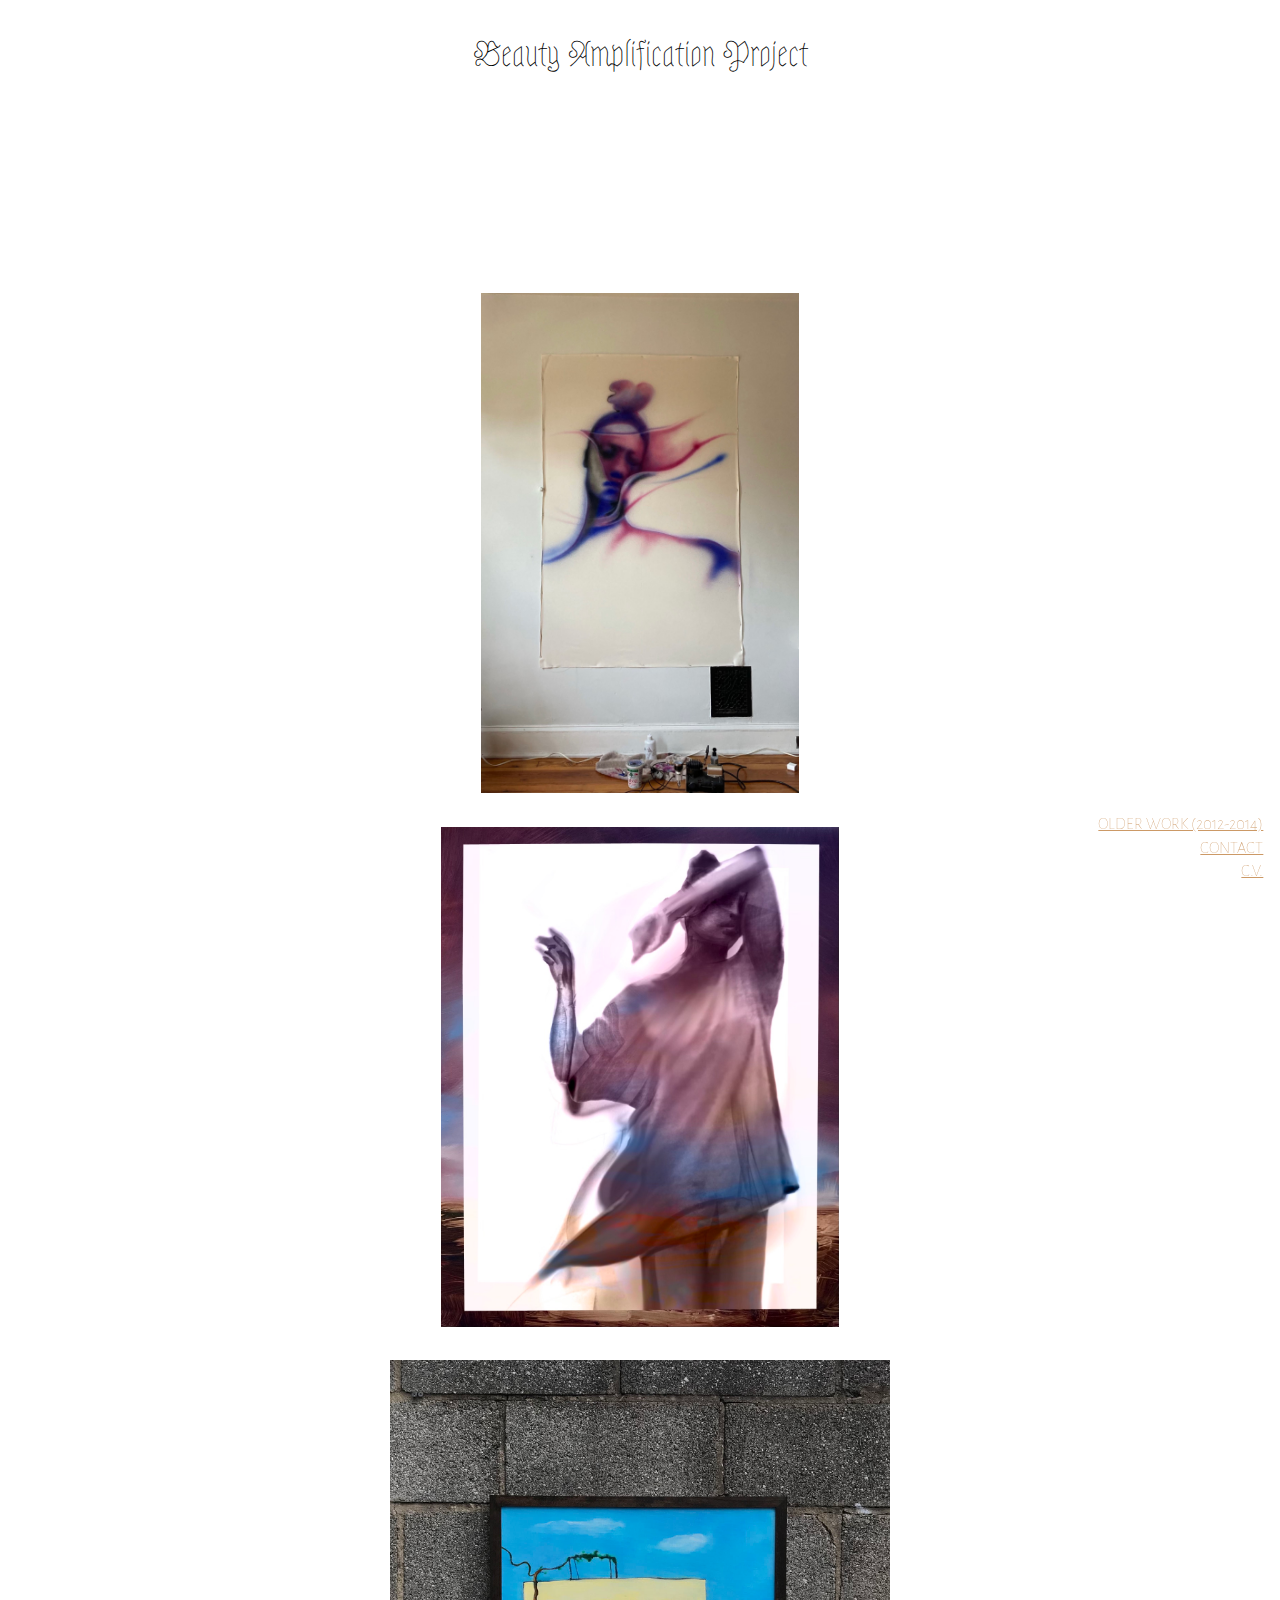
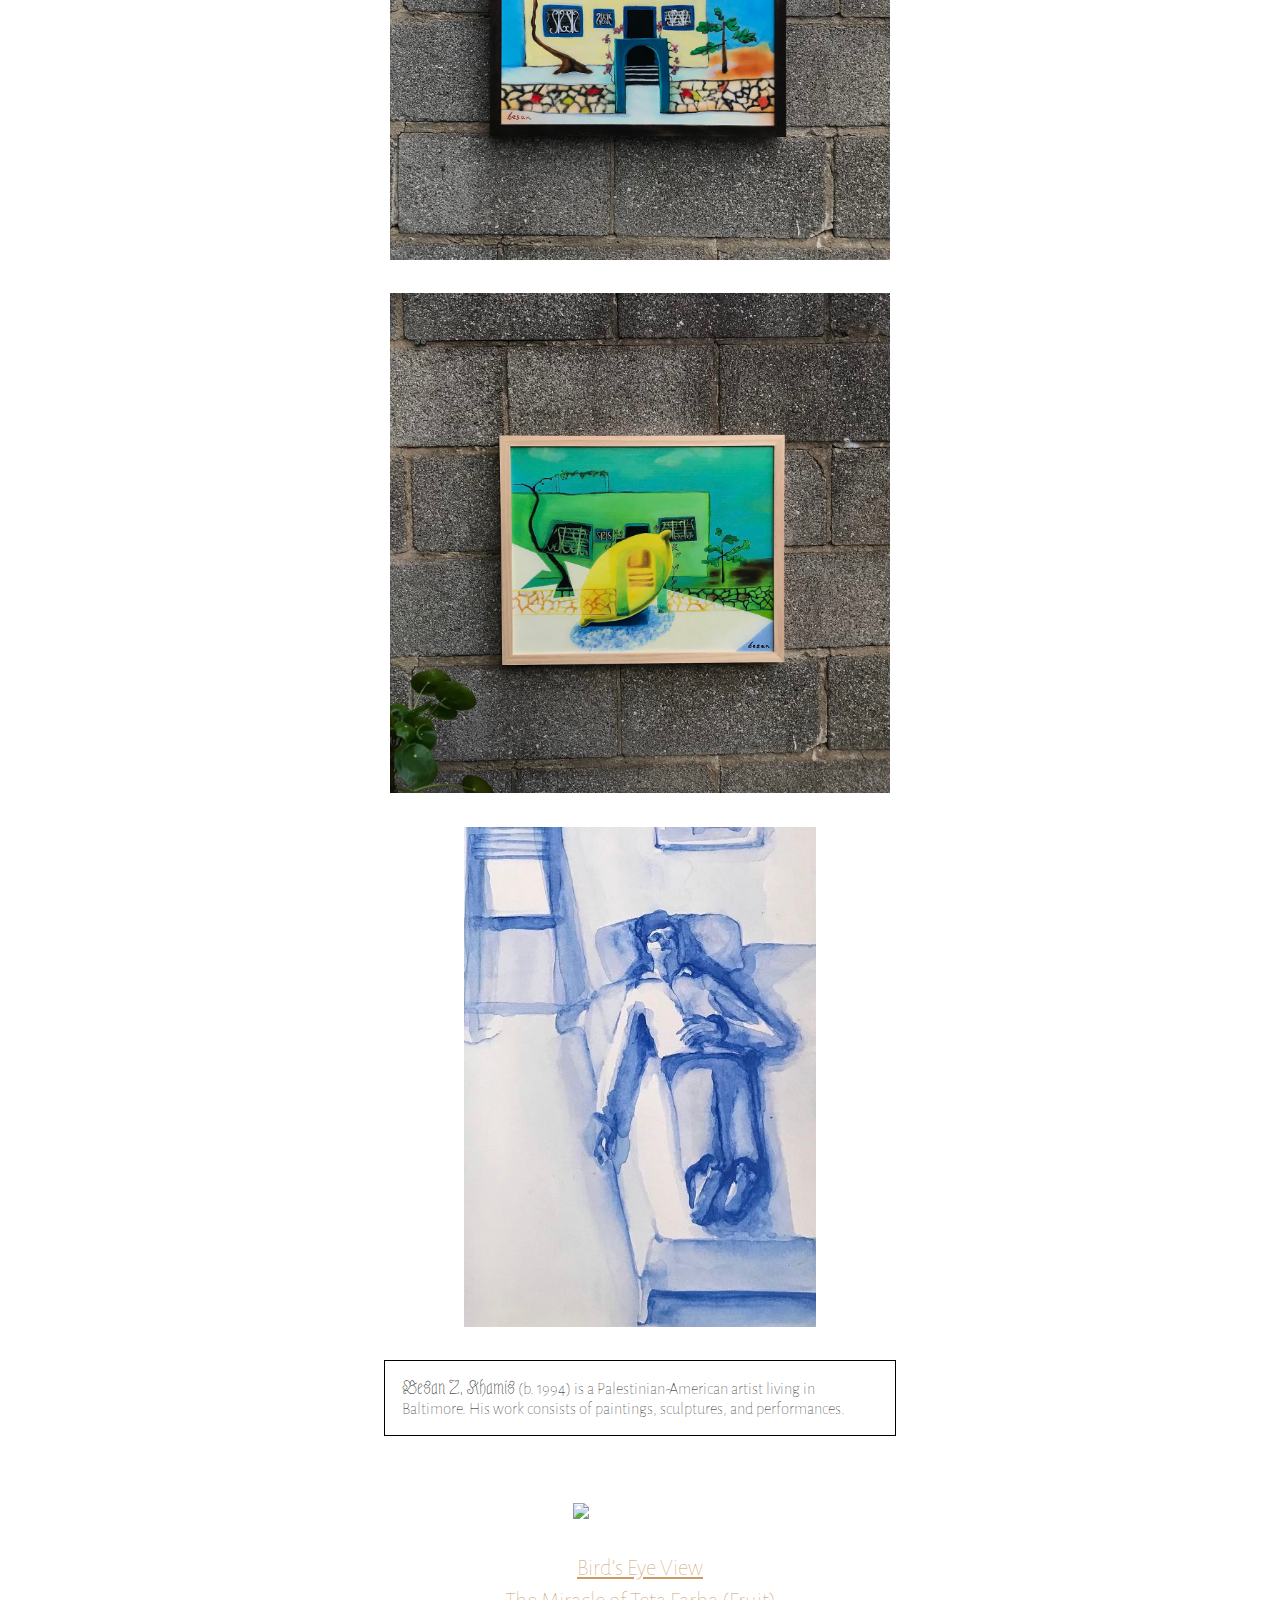
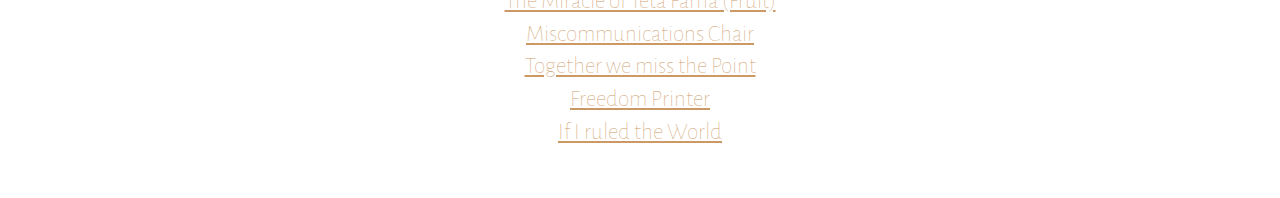
==== commit 7ece2c39: "new images + homepage layout" ====
--- a/index.html
+++ b/index.html
@@ -34,6 +34,12 @@
       <video id="homepage_video" autoplay loop muted playsinline>
         <source src="img/bap.mp4" type="video/mp4">
       </video>
+
+      <img class='homepage_image' src="img/home/IMG_7313.jpg">
+      <img class='homepage_image' src="img/home/IMG_8806.jpg">
+      <img class='homepage_image' src="img/home/IMG_5807.jpg">
+      <img class='homepage_image' src="img/home/IMG_6148.jpg">
+      <img class='homepage_image' src="img/home/IMG_2192.jpg">
 
       <div id="bio">
         <p>
@@ -108,9 +114,9 @@
         <!-- <h2>
           <a href="grab_bag.html">Studio Grab Bag (Misc)</a>
         </h2> -->
-        <h2>
+        <!-- <h2>
           <a href="https://soundcloud.com/native_pipe" target='_blank'>Beats / Sounds</a>
-        </h2>
+        </h2> -->
         <h2 id="contact">
           Contact
         </h2>
--- a/css/main.css
+++ b/css/main.css
@@ -624,6 +624,15 @@
   margin-bottom: 2rem;
 }
 
+#home img.homepage_image{  
+  width: 100%;
+  max-height: 30rem;
+  object-fit: contain;
+  object-position: center;
+  margin-bottom: 2rem;
+}
+
+
 #heading{
   font-size: 2rem;
   display: block;
@@ -637,9 +646,15 @@
     font-size: 5rem;
     margin-bottom: 12rem !important;
   }
-  #homepage_video{
-    margin-bottom: 13rem;
+  #homepage_video,
+  #home img.homepage_image{
+    margin-bottom: 10rem;
   }
+
+  #home img.homepage_image{
+    max-height:  55rem;
+  }
+
   #home #bio{
     margin-bottom: 13rem;
   }
